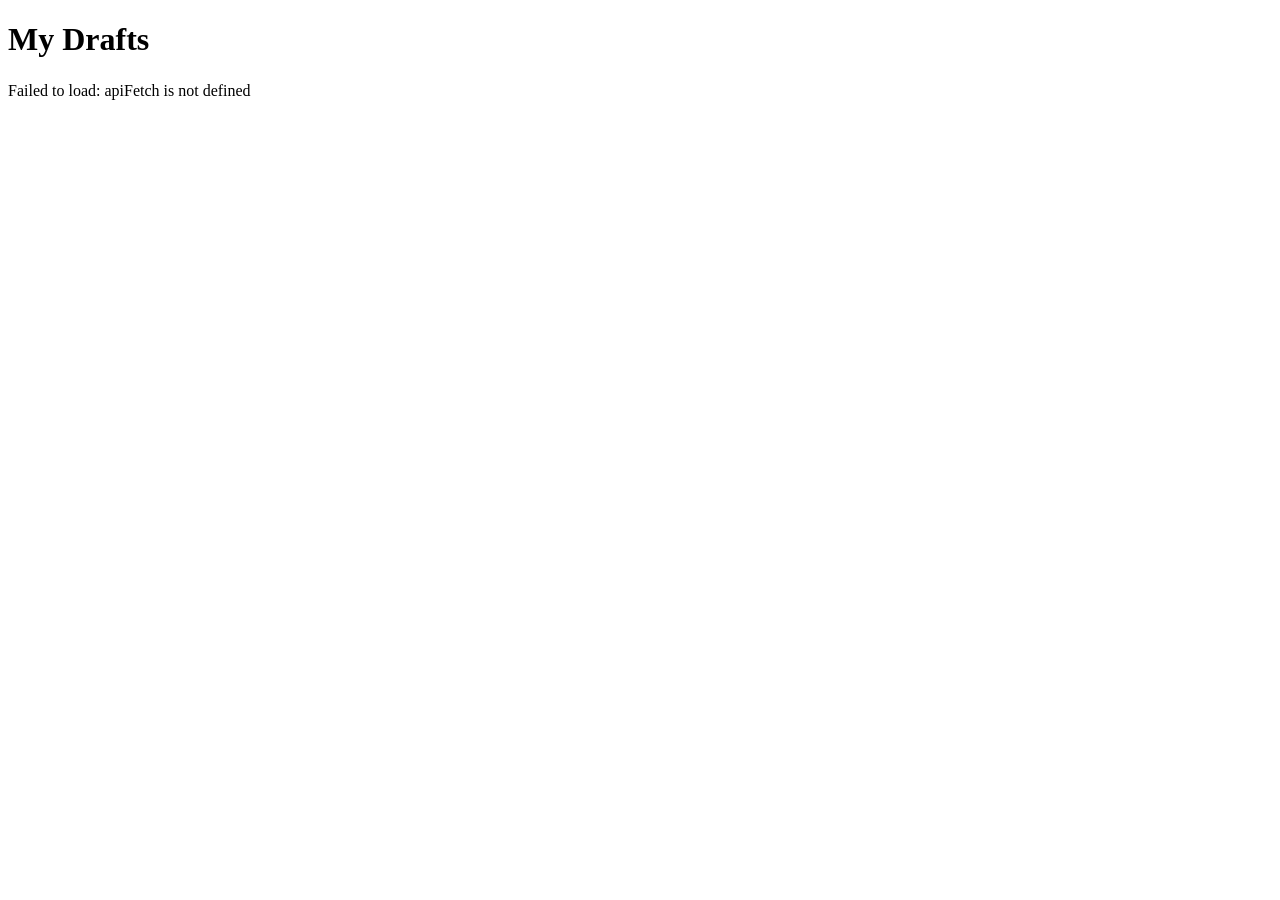
==== src/main/resources/templates/drafts.html @ f6b972c6 "simple frontend for testing project configs" ====
<!DOCTYPE html>
<html lang="en">
<head>
    <meta charset="UTF-8">
    <title>My Drafts — BlogPlatform</title>
    <link rel="stylesheet" href="/css/style.css">
</head>
<body>
<script src="/js/api.js"></script>
<script>
    if (!Auth.isLoggedIn()) window.location.href = '/login';
    renderNavbar();
</script>

<div class="container">
    <h1 style="margin-bottom:1.5rem;">My Drafts</h1>
    <div id="drafts-container">
        <div class="empty">Loading...</div>
    </div>
</div>

<script>
    async function loadDrafts() {
        try {
            const posts = await apiFetch('/api/v1/posts/drafts') || [];
            const container = document.getElementById('drafts-container');

            if (posts.length === 0) {
                container.innerHTML = '<div class="empty">You have no drafts. <a href="/posts/new">Create one</a></div>';
                return;
            }

            container.innerHTML = posts.map(p => `
                <div class="card">
                    <h3><a href="/posts/${p.id}">${escapeHtml(p.title)}</a></h3>
                    <div class="meta">
                        ${p.category ? escapeHtml(p.category.name) : 'No category'} •
                        ${p.readingTime} min read • Updated ${p.updateAt}
                    </div>
                    <div class="excerpt">${escapeHtml(p.content).substring(0, 150)}...</div>
                </div>
            `).join('');
        } catch (err) {
            document.getElementById('drafts-container').innerHTML =
                `<div class="empty">Failed to load: ${err.message}</div>`;
        }
    }

    function escapeHtml(str) {
        if (!str) return '';
        return str.replace(/[&<>"']/g, c => ({
            '&': '&amp;', '<': '&lt;', '>': '&gt;', '"': '&quot;', "'": '&#39;'
        }[c]));
    }

    loadDrafts();
</script>
</body>
</html>
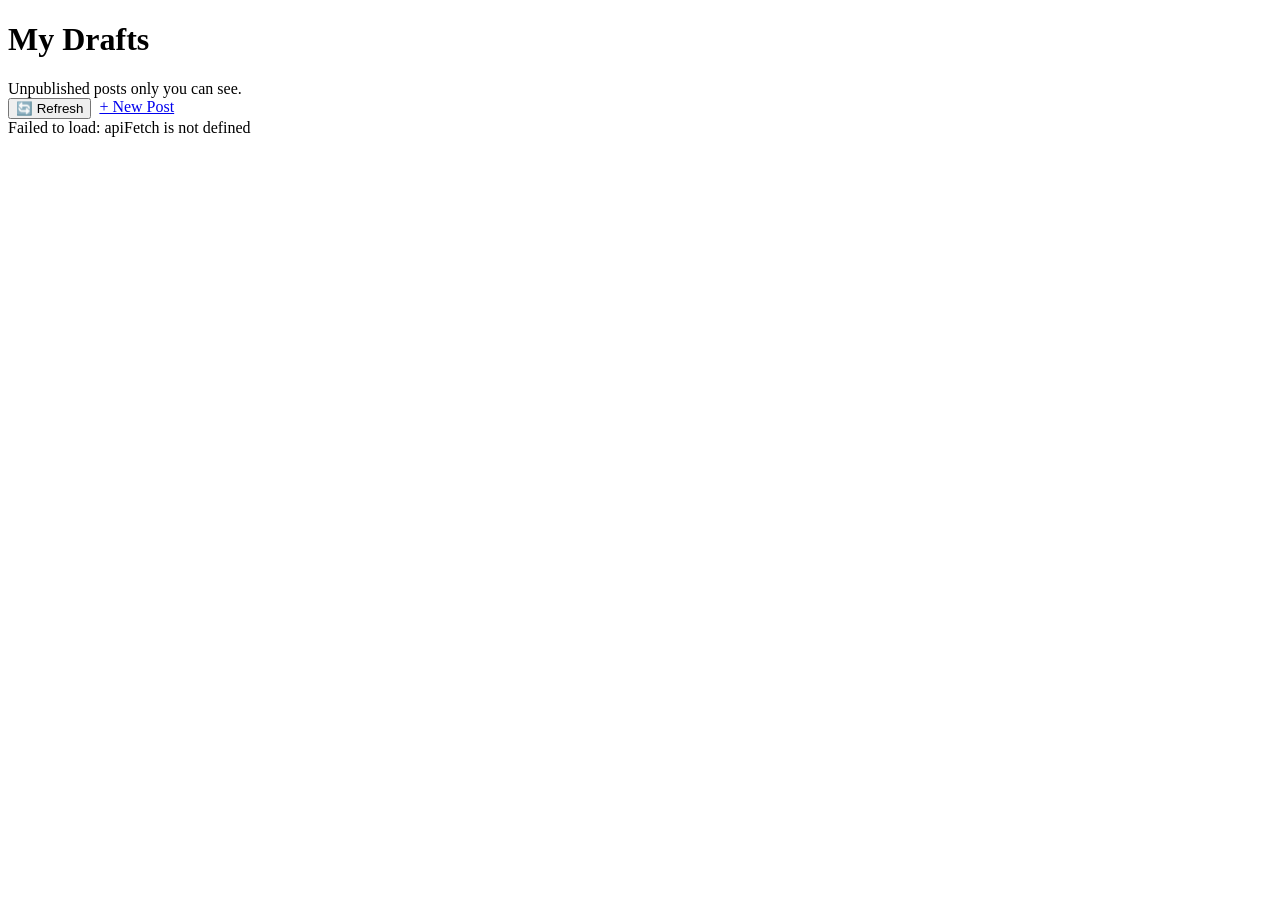
==== commit 7320dd92: "updated UI style from dark theme to light one adding categories.html & tags.html" ====
--- a/src/main/resources/templates/drafts.html
+++ b/src/main/resources/templates/drafts.html
@@ -8,12 +8,27 @@
 <body>
 <script src="/js/api.js"></script>
 <script>
-    if (!Auth.isLoggedIn()) window.location.href = '/login';
-    renderNavbar();
+    validateSession().then(ok => {
+        if (!ok) {
+            window.location.href = '/login';
+            return;
+        }
+        renderNavbar();
+        loadDrafts();   // or whatever the page's init function is
+    });
 </script>
+<div class="container">
+    <div class="page-header">
+        <div>
+            <h1>My Drafts</h1>
+            <div class="subtitle">Unpublished posts only you can see.</div>
+        </div>
+        <div style="display:flex; gap:0.5rem;">
+            <button class="btn btn-secondary btn-sm" onclick="loadDrafts()">🔄 Refresh</button>
+            <a href="/posts/new" class="btn btn-sm">+ New Post</a>
+        </div>
+    </div>
 
-<div class="container">
-    <h1 style="margin-bottom:1.5rem;">My Drafts</h1>
     <div id="drafts-container">
         <div class="empty">Loading...</div>
     </div>
@@ -21,34 +36,64 @@
 
 <script>
     async function loadDrafts() {
+        const container = document.getElementById('drafts-container');
+        container.innerHTML = '<div class="empty">Loading...</div>';
         try {
             const posts = await apiFetch('/api/v1/posts/drafts') || [];
-            const container = document.getElementById('drafts-container');
 
             if (posts.length === 0) {
-                container.innerHTML = '<div class="empty">You have no drafts. <a href="/posts/new">Create one</a></div>';
+                container.innerHTML = `
+                    <div class="empty">
+                        You have no drafts.<br>
+                        <a href="/posts/new">Create one →</a>
+                    </div>`;
                 return;
             }
 
             container.innerHTML = posts.map(p => `
                 <div class="card">
-                    <h3><a href="/posts/${p.id}">${escapeHtml(p.title)}</a></h3>
+                    <div style="display:flex; justify-content:space-between; align-items:start; gap:1rem;">
+                        <h3 style="flex:1;">
+                            <a href="/posts/${p.id}">${escapeHtml(p.title)}</a>
+                        </h3>
+                        <span class="badge badge-draft">DRAFT</span>
+                    </div>
                     <div class="meta">
                         ${p.category ? escapeHtml(p.category.name) : 'No category'} •
-                        ${p.readingTime} min read • Updated ${p.updateAt}
+                        ${p.readingTime} min read •
+                        Updated ${p.updateAt || p.createAt || ''}
                     </div>
-                    <div class="excerpt">${escapeHtml(p.content).substring(0, 150)}...</div>
+                    <div class="excerpt">${escapeHtml(p.content).substring(0, 160)}...</div>
+                    ${p.tags?.length ? `<div style="margin-top:0.75rem">${p.tags.map(t => `<span class="tag">#${escapeHtml(t.name)}</span>`).join('')}</div>` : ''}
+                    <div style="margin-top:1rem; display:flex; gap:0.5rem; flex-wrap:wrap;">
+                        <a href="/posts/${p.id}" class="btn btn-sm btn-secondary">Preview</a>
+                        <a href="/posts/${p.id}/edit" class="btn btn-sm">✏️ Edit</a>
+                        <button class="btn btn-sm btn-danger" onclick="deleteDraft('${p.id}', '${escapeHtml(p.title).replace(/'/g, '&#39;')}')">
+                            🗑 Delete
+                        </button>
+                    </div>
                 </div>
             `).join('');
         } catch (err) {
-            document.getElementById('drafts-container').innerHTML =
+            container.innerHTML =
                 `<div class="empty">Failed to load: ${err.message}</div>`;
+        }
+    }
+
+    async function deleteDraft(id, title) {
+        if (!confirm(`Delete draft "${title}"? This cannot be undone.`)) return;
+        try {
+            await apiFetch(`/api/v1/posts/${id}`, { method: 'DELETE' });
+            showToast('Draft deleted', 'success');
+            loadDrafts();
+        } catch (err) {
+            showToast(err.message, 'error');
         }
     }
 
     function escapeHtml(str) {
         if (!str) return '';
-        return str.replace(/[&<>"']/g, c => ({
+        return String(str).replace(/[&<>"']/g, c => ({
             '&': '&amp;', '<': '&lt;', '>': '&gt;', '"': '&quot;', "'": '&#39;'
         }[c]));
     }
